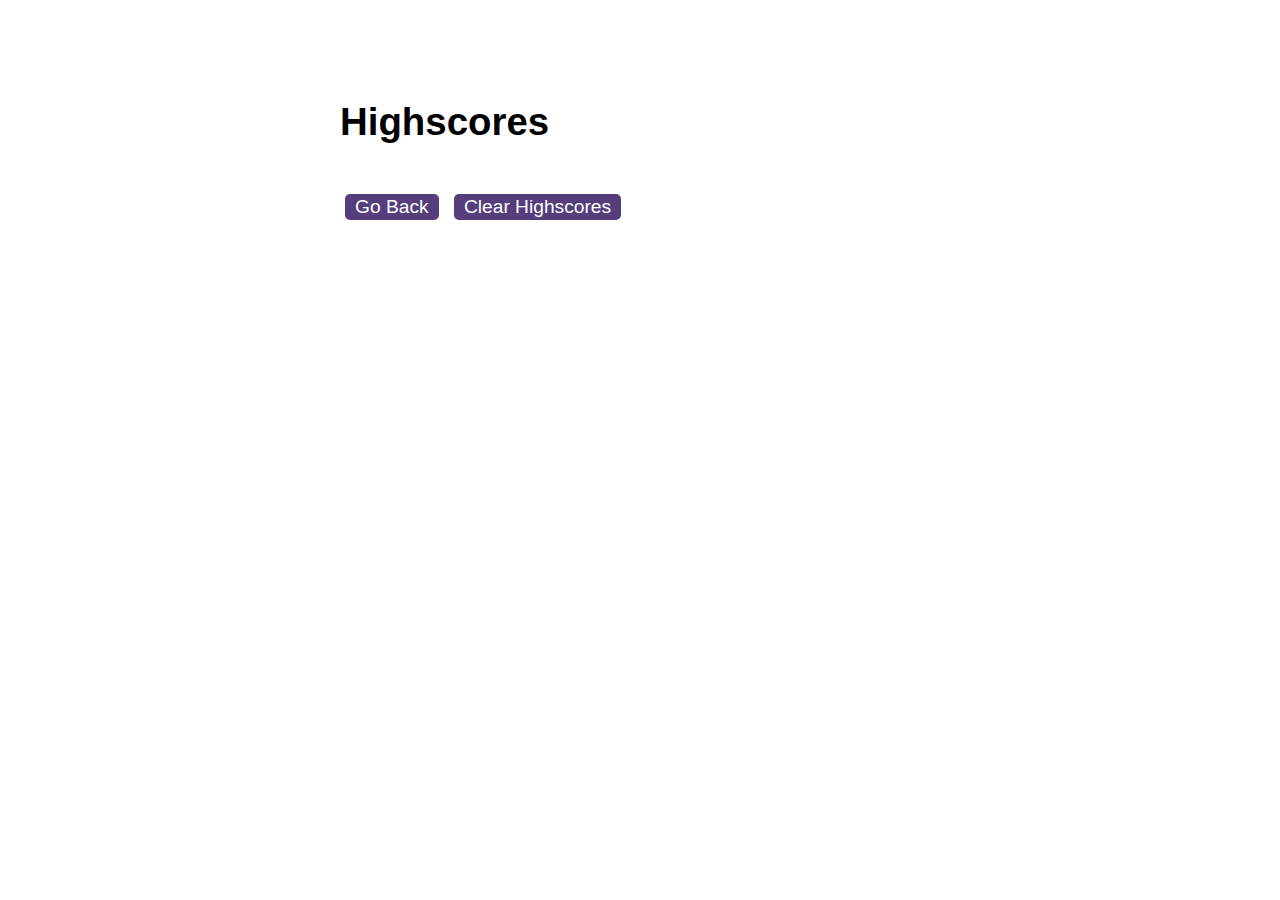
==== highscores.html @ 004440e2 "Uploaded starter package" ====
<!DOCTYPE html>
<html lang="en">
  <head>
    <meta charset="UTF-8" />
    <meta name="viewport" content="width=device-width, initial-scale=1.0" />
    <meta http-equiv="X-UA-Compatible" content="ie=edge" />
    <title>Highscores</title>

    <link rel="stylesheet" href="./assets/css/styles.css" />
  </head>

  <body>
    <div class="wrapper">
      <h1>Highscores</h1>
      <ol id="highscores"></ol>

      <a href="index.html"><button>Go Back</button></a>
      <button id="clear">Clear Highscores</button>
    </div>

    <script src="./assets/js/scores.js"></script>
  </body>
</html>
---- assets/css/styles.css ----
body {
  font-family: Arial;
  font-size: 120%;
}

a {
  color: #563d7c;
  text-decoration: none;
  transition: color 0.1s;
}

a:hover {
  color: #8570a5;
}

button {
  display: inline-block;
  margin: 5px;
  cursor: pointer;
  font-size: 100%;
  background-color: #563d7c;
  border-radius: 5px;
  padding: 2px 10px;
  color: white;
  border: 0;
  transition: background-color 0.1s;
}

button:hover {
  background-color: #8570a5;
}

.choices button {
  display: block;
}

input[type="text"] {
  font-size: 100%;
}

ol {
  padding-left: 0px;
  max-height: 400px;
  overflow: auto;
}

li {
  padding: 5px;
  list-style: decimal inside none;
}

li:nth-child(odd) {
  background-color: #f3edfc;
}

.wrapper {
  margin: 100px auto 0 auto;
  max-width: 600px;
}

.hide {
  display: none;
}

.start {
  text-align: center;
}

.scores {
  position: absolute;
  top: 10px;
  left: 10px;
}

.feedback {
  font-style: italic;
  font-size: 120%;
  margin-top: 20px;
  padding-top: 10px;
  color: gray;
  border-top: 2px solid #ccc;
}

.timer {
  position: absolute;
  top: 10px;
  right: 10px;
}
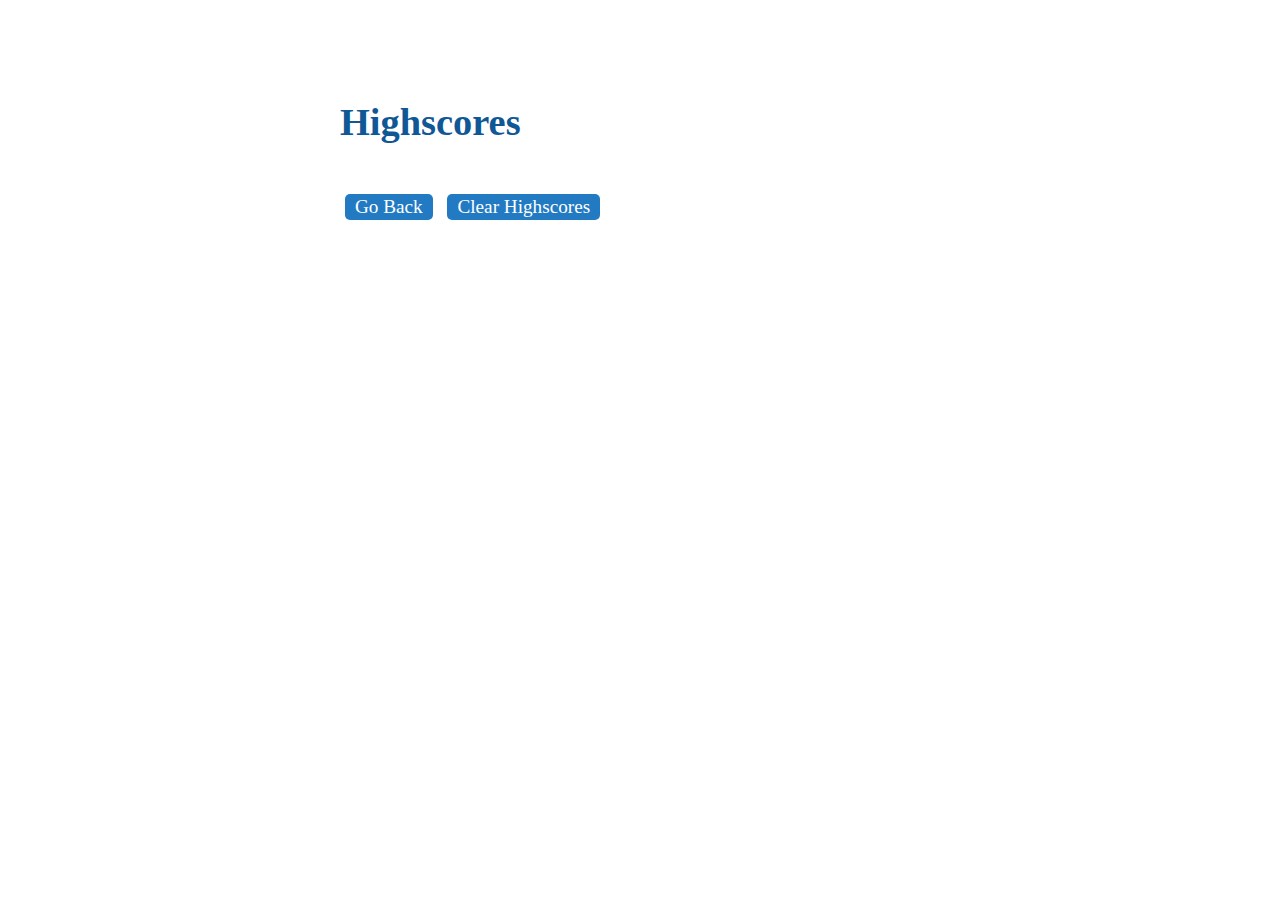
==== commit 0b920bbd: "added styling for highscore page" ====
--- a/highscores.html
+++ b/highscores.html
@@ -10,7 +10,7 @@
   </head>
 
   <body>
-    <div class="wrapper">
+    <div class="wrapper2">
       <h1>Highscores</h1>
       <ol id="highscores"></ol>
 
--- a/assets/css/styles.css
+++ b/assets/css/styles.css
@@ -1,16 +1,17 @@
 body {
-  font-family: Arial;
+  font-family: Georgia, "Times New Roman", Times, serif;
   font-size: 120%;
 }
 
 a {
-  color: #563d7c;
+  color: #0f5895;
   text-decoration: none;
   transition: color 0.1s;
+  font-weight: bolder;
 }
 
 a:hover {
-  color: #8570a5;
+  color: rgb(145, 173, 211);
 }
 
 button {
@@ -18,7 +19,8 @@
   margin: 5px;
   cursor: pointer;
   font-size: 100%;
-  background-color: #563d7c;
+  font-family: Georgia, "Times New Roman", Times, serif;
+  background-color: #227ac3;
   border-radius: 5px;
   padding: 2px 10px;
   color: white;
@@ -27,11 +29,17 @@
 }
 
 button:hover {
-  background-color: #8570a5;
+  background-color: #43b1ff;
+}
+#question-title {
+  color: #0f5895;
+  font-family: Georgia, "Times New Roman", Times, serif;
 }
 
 .choices button {
   display: block;
+  width: 350px; /* Added style to choices button */
+  height: 50px;
 }
 
 input[type="text"] {
@@ -47,6 +55,7 @@
 li {
   padding: 5px;
   list-style: decimal inside none;
+  list-style-type: none;
 }
 
 li:nth-child(odd) {
@@ -57,6 +66,12 @@
   margin: 100px auto 0 auto;
   max-width: 600px;
 }
+.wrapper2 {
+  margin: 100px auto 0 auto;
+  max-width: 600px;
+  color: #0f5895;
+  font-family: Georgia, 'Times New Roman', Times, serif;
+}
 
 .hide {
   display: none;
@@ -64,6 +79,7 @@
 
 .start {
   text-align: center;
+  color: #0f5895;
 }
 
 .scores {
@@ -85,4 +101,11 @@
   position: absolute;
   top: 10px;
   right: 10px;
+  color: #0f5895;
+  font-weight: bolder;
 }
+
+#end-screen {
+  color: #0f5895;
+  font-family: Georgia, "Times New Roman", Times, serif;
+}
